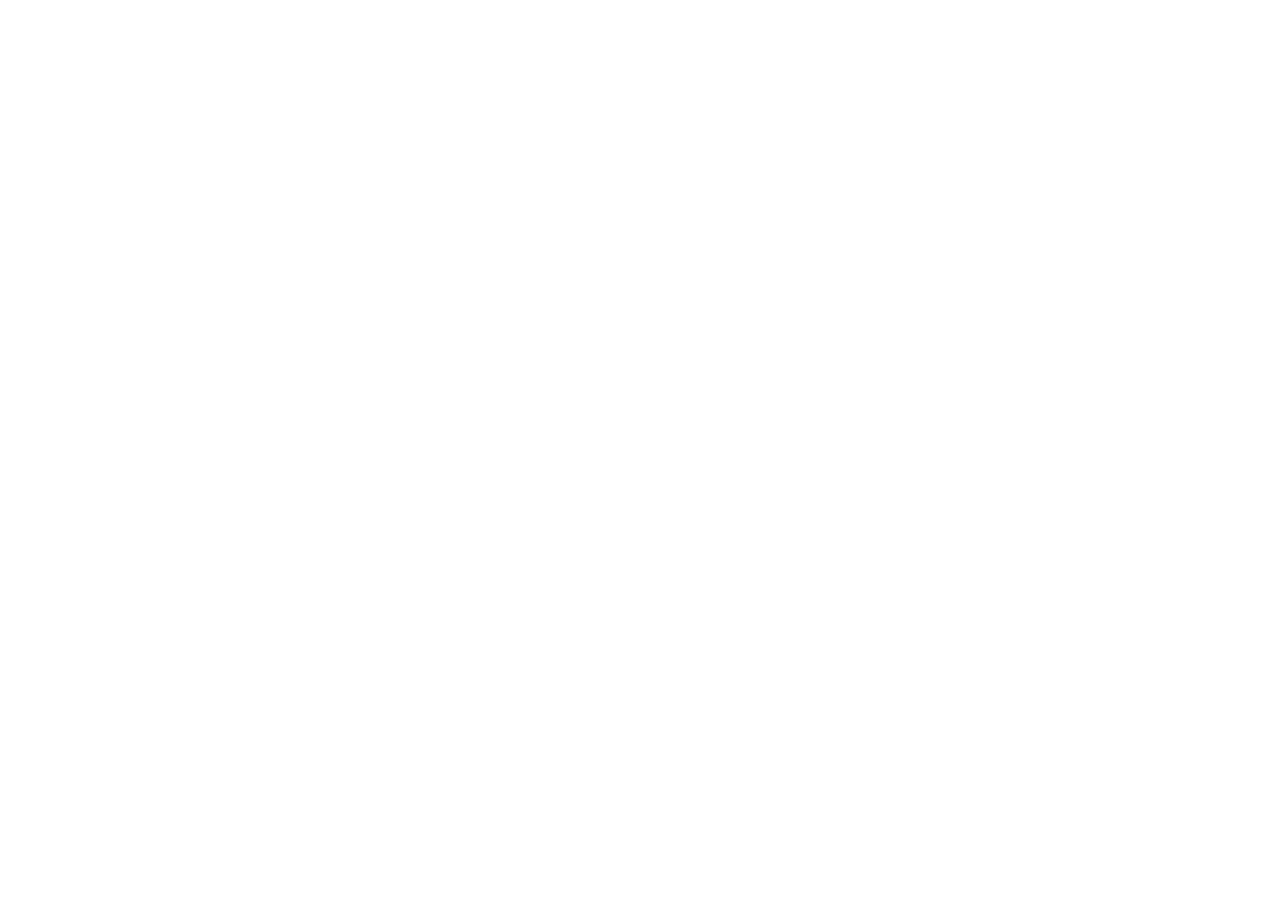
==== CSS Grid/index.html @ 6edde00d "Initial commit" ====
<!DOCTYPE html>
<html lang="en">
  <head>
    <title>CSS Grid</title>
    <meta charset="utf-8">
    <meta name="viewport" content="width=device-width, initial-scale=1, shrink-to-fit=no">
    <link rel="stylesheet" href="index.css" type="text/css">
  </head>
  <body>
    <div class="container">
      <div class="twelve-col-grid hidden">
        <div class="grid-item"></div>
        <div class="grid-item"></div>
        <div class="grid-item"></div>
        <div class="grid-item"></div>
        <div class="grid-item"></div>
        <div class="grid-item"></div>
        <div class="grid-item"></div>
        <div class="grid-item"></div>
        <div class="grid-item"></div>
        <div class="grid-item"></div>
        <div class="grid-item"></div>
        <div class="grid-item"></div>
      </div>
    </div>
  </body>
</html>
---- CSS Grid/index.css ----
html {
  height: 100%;
  font-size: 16px;
  box-sizing: border-box;
}
body {
  min-height: 100%;
  margin: 0;
  padding: 0;
}
*, *:after, *:before {
  box-sizing: inherit;
}
/*****CONTAINER*****/
.container {
  width: 100%;
}
/*****DEMO GRID******/
.twelve-col-grid:after {
  content: "";
  display: table;
  clear: both;
}
.twelve-col-grid .grid-item {
  width: calc((100% - 20px * 12) / 12);
  height: 100vh;
  padding: 5px;
  margin-right: 10px;
  margin-left: 10px;
  float: left;
  background-color: #E1F5FE;
}
.hidden {
  display: none;
}
/*****GRID LAYOUT*****/
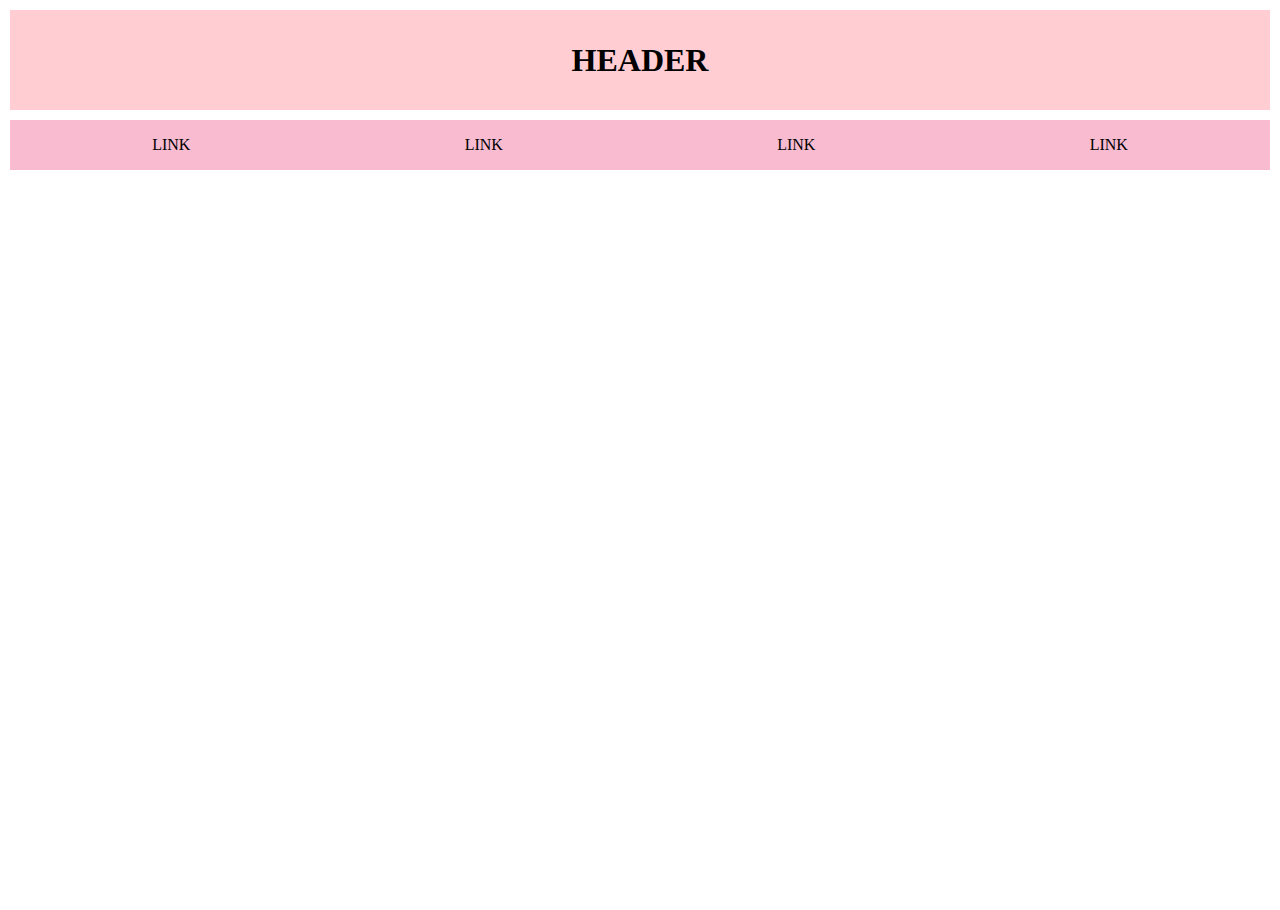
==== commit 45dc9864: "Add header and nav to index.html and index.css" ====
--- a/CSS Grid/index.html
+++ b/CSS Grid/index.html
@@ -8,6 +8,17 @@
   </head>
   <body>
     <div class="container">
+      <header class="l-header-container grid-container">
+        <h1 class="l-header grid-item">HEADER</h1>
+      </header>
+      <nav class="l-nav-container grid-container">
+        <ul class="l-nav grid-item">
+          <li class="l-nav-link">LINK</li>
+          <li class="l-nav-link">LINK</li>
+          <li class="l-nav-link">LINK</li>
+          <li class="l-nav-link">LINK</li>
+        </ul>
+      </nav>
       <div class="twelve-col-grid hidden">
         <div class="grid-item"></div>
         <div class="grid-item"></div>
--- a/CSS Grid/index.css
+++ b/CSS Grid/index.css
@@ -11,9 +11,46 @@
 *, *:after, *:before {
   box-sizing: inherit;
 }
+ul {
+  list-style-type: none;
+}
 /*****CONTAINER*****/
 .container {
   width: 100%;
+}
+/*****GRID LAYOUT*****/
+.grid-container {
+  text-align: center;
+}
+.grid-container:after {
+  content: "";
+  display: table;
+  clear: both;
+}
+.grid-item {
+  display: flex;
+  justify-content: center;
+  align-items: center;
+  padding: 5px;
+  margin: 0 10px 0 10px;
+  float: left;
+}
+/*****HEADER*****/
+.l-header-container {
+  margin-top: 10px;
+}
+.l-header {
+  width: calc(100% - 20px);
+  height: 100px;
+  background-color: #FFCDD2;
+}
+/*****NAV*****/
+.l-nav {
+  justify-content: space-around;
+  width: calc(100% - 20px);
+  height: 50px;
+  margin-top: 10px;
+  background-color: #F8BBD0;
 }
 /*****DEMO GRID******/
 .twelve-col-grid:after {
@@ -32,5 +69,4 @@
 }
 .hidden {
   display: none;
-}
-/*****GRID LAYOUT*****/
+}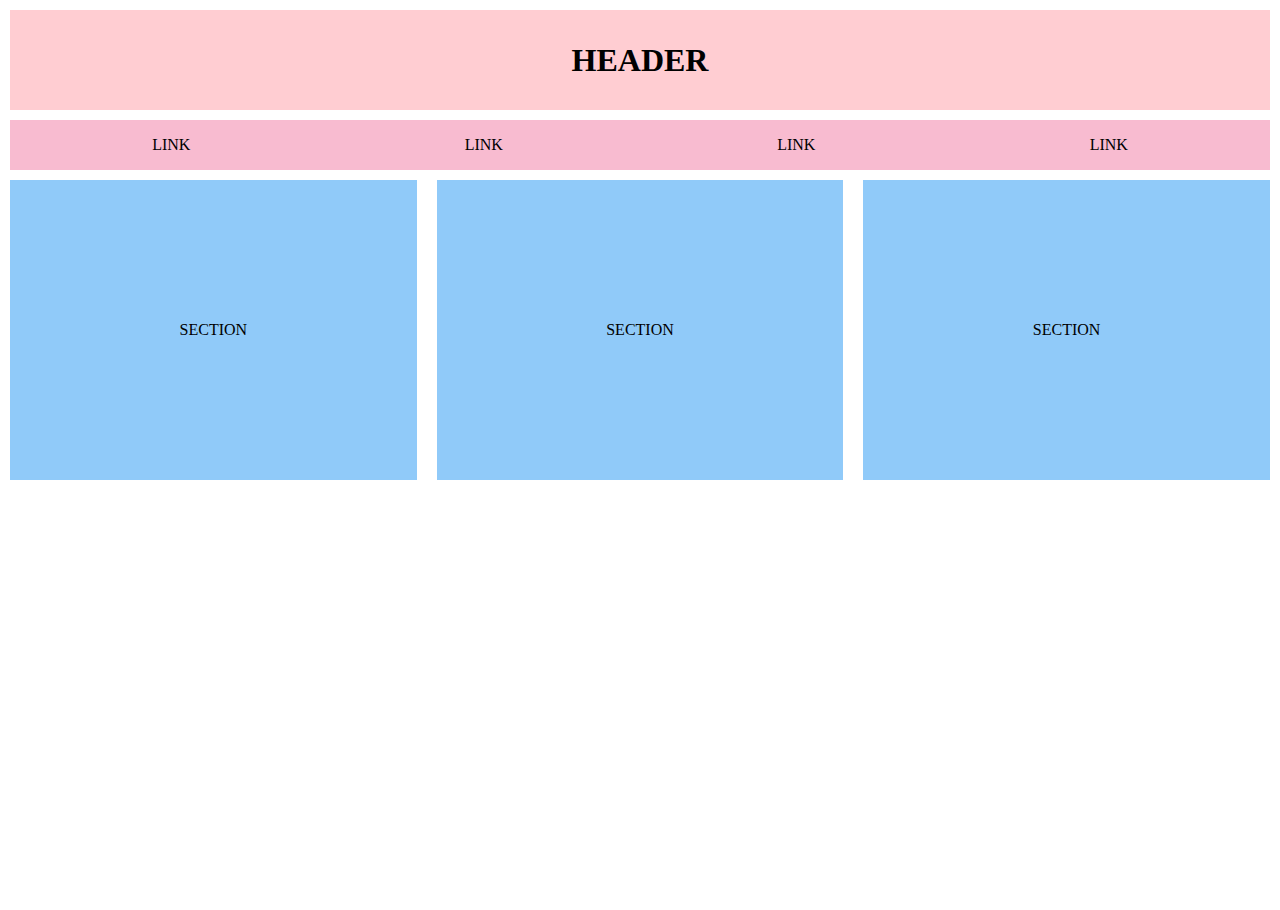
==== commit 8fad6c30: "Add main section to index.html and add style and media queries in index.css" ====
--- a/CSS Grid/index.html
+++ b/CSS Grid/index.html
@@ -19,6 +19,11 @@
           <li class="l-nav-link">LINK</li>
         </ul>
       </nav>
+      <main class="l-main-container grid-container">
+        <section class="l-main grid-item">SECTION</section>
+        <section class="l-main grid-item">SECTION</section>
+        <section class="l-main grid-item">SECTION</section>
+      </main>
       <div class="twelve-col-grid hidden">
         <div class="grid-item"></div>
         <div class="grid-item"></div>
--- a/CSS Grid/index.css
+++ b/CSS Grid/index.css
@@ -47,10 +47,18 @@
 /*****NAV*****/
 .l-nav {
   justify-content: space-around;
+  flex-wrap: wrap;
   width: calc(100% - 20px);
   height: 50px;
   margin-top: 10px;
   background-color: #F8BBD0;
+}
+/*****MAIN CONTENT*****/
+.l-main {
+  width: calc((100% - 20px * 3) / 3);
+  height: 300px;
+  margin-top: 10px;
+  background-color: #90CAF9;
 }
 /*****DEMO GRID******/
 .twelve-col-grid:after {
@@ -69,4 +77,25 @@
 }
 .hidden {
   display: none;
+}
+/*****MEDIA QUERIES*****/
+@media(max-width: 800px) {
+  .grid-item {
+    float: none;
+    margin: 10px 0 10px 0;
+    width: 100%;
+  }
+  .l-nav {
+    height: 100%;
+  }
+  .l-nav .l-nav-link {
+    margin-top: 8px;
+    margin-bottom: 8px;
+    flex: 1 1 50%;
+  }
+}
+@media(max-width: 500px) {
+  .l-nav .l-nav-link {
+    flex: 1 1 100%;
+  }
 }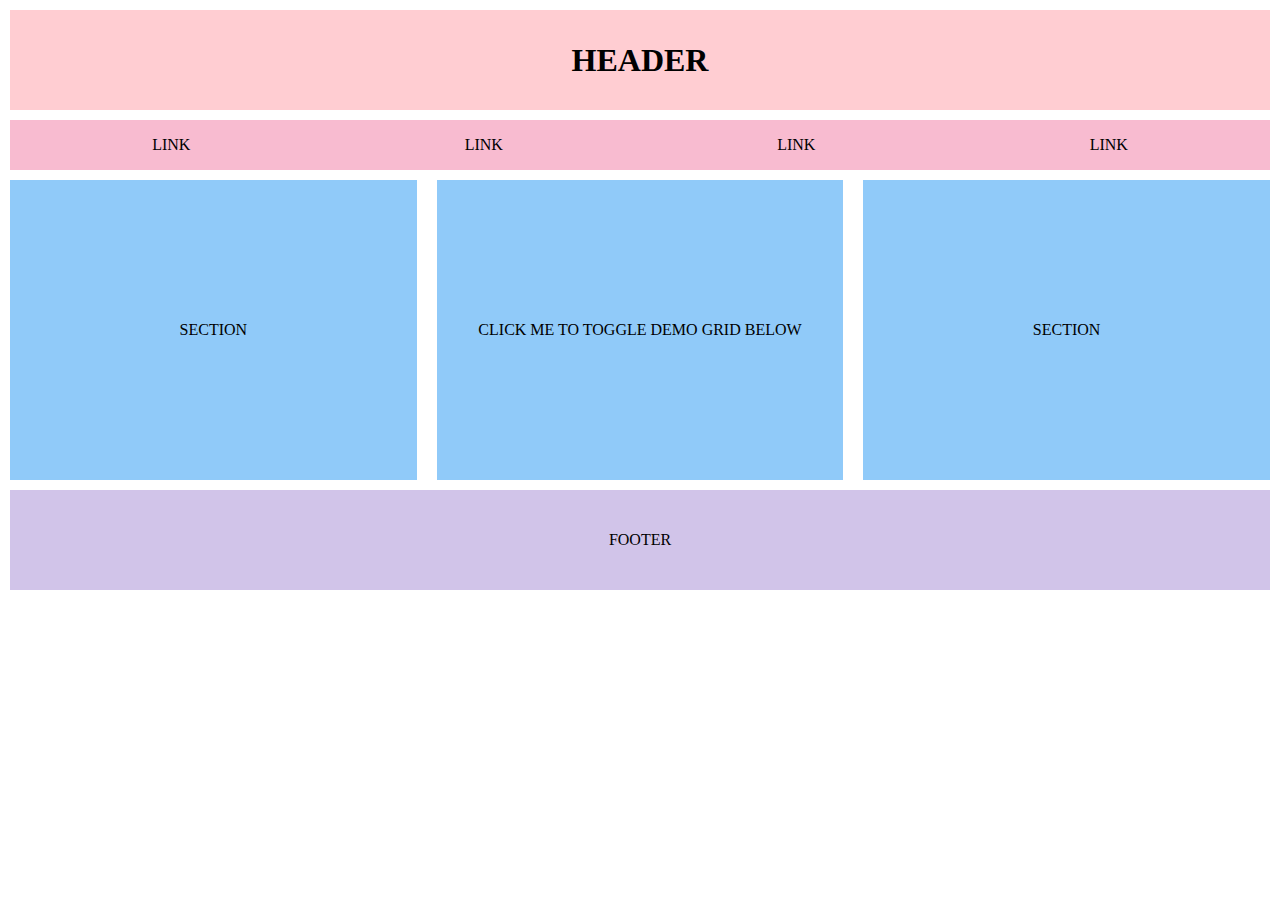
==== commit dbf6cb18: "Add index.js file and id tag for demo-grid toggle." ====
--- a/CSS Grid/index.html
+++ b/CSS Grid/index.html
@@ -5,6 +5,7 @@
     <meta charset="utf-8">
     <meta name="viewport" content="width=device-width, initial-scale=1, shrink-to-fit=no">
     <link rel="stylesheet" href="index.css" type="text/css">
+    <script type="text/javascript" src="index.js"></script>
   </head>
   <body>
     <div class="container">
@@ -21,10 +22,13 @@
       </nav>
       <main class="l-main-container grid-container">
         <section class="l-main grid-item">SECTION</section>
-        <section class="l-main grid-item">SECTION</section>
+        <section id="toggle-demo" class="l-main grid-item">CLICK ME TO TOGGLE DEMO GRID BELOW</section>
         <section class="l-main grid-item">SECTION</section>
       </main>
-      <div class="twelve-col-grid hidden">
+      <footer class="l-footer-container grid-container">
+        <div class="l-footer grid-item">FOOTER</div>
+      </footer>
+      <div id="demo-grid" class="twelve-col-grid hidden">
         <div class="grid-item"></div>
         <div class="grid-item"></div>
         <div class="grid-item"></div>
--- a/CSS Grid/index.css
+++ b/CSS Grid/index.css
@@ -60,6 +60,13 @@
   margin-top: 10px;
   background-color: #90CAF9;
 }
+/*****FOOTER*****/
+.l-footer {
+  width: calc(100% - 20px);
+  height: 100px;
+  margin-top: 10px;
+  background-color: #D1C4E9;
+}
 /*****DEMO GRID******/
 .twelve-col-grid:after {
   content: "";
